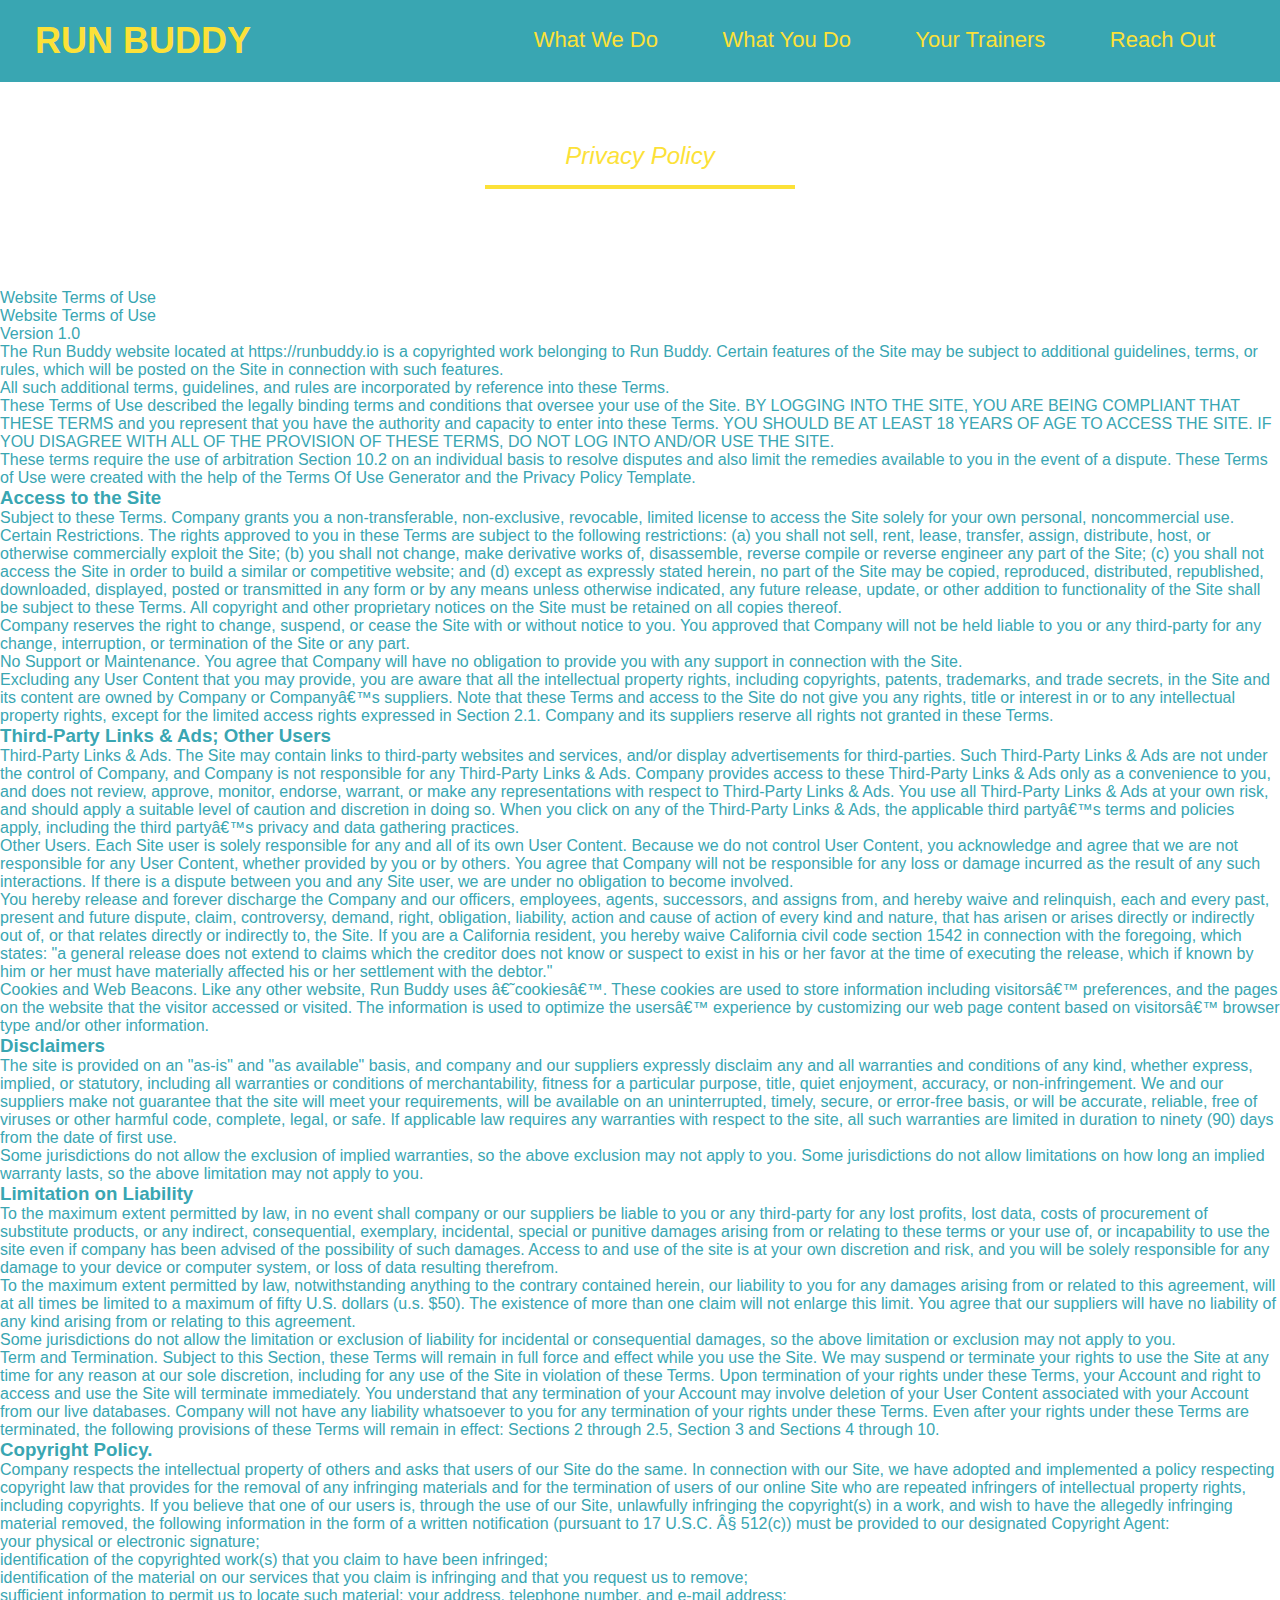
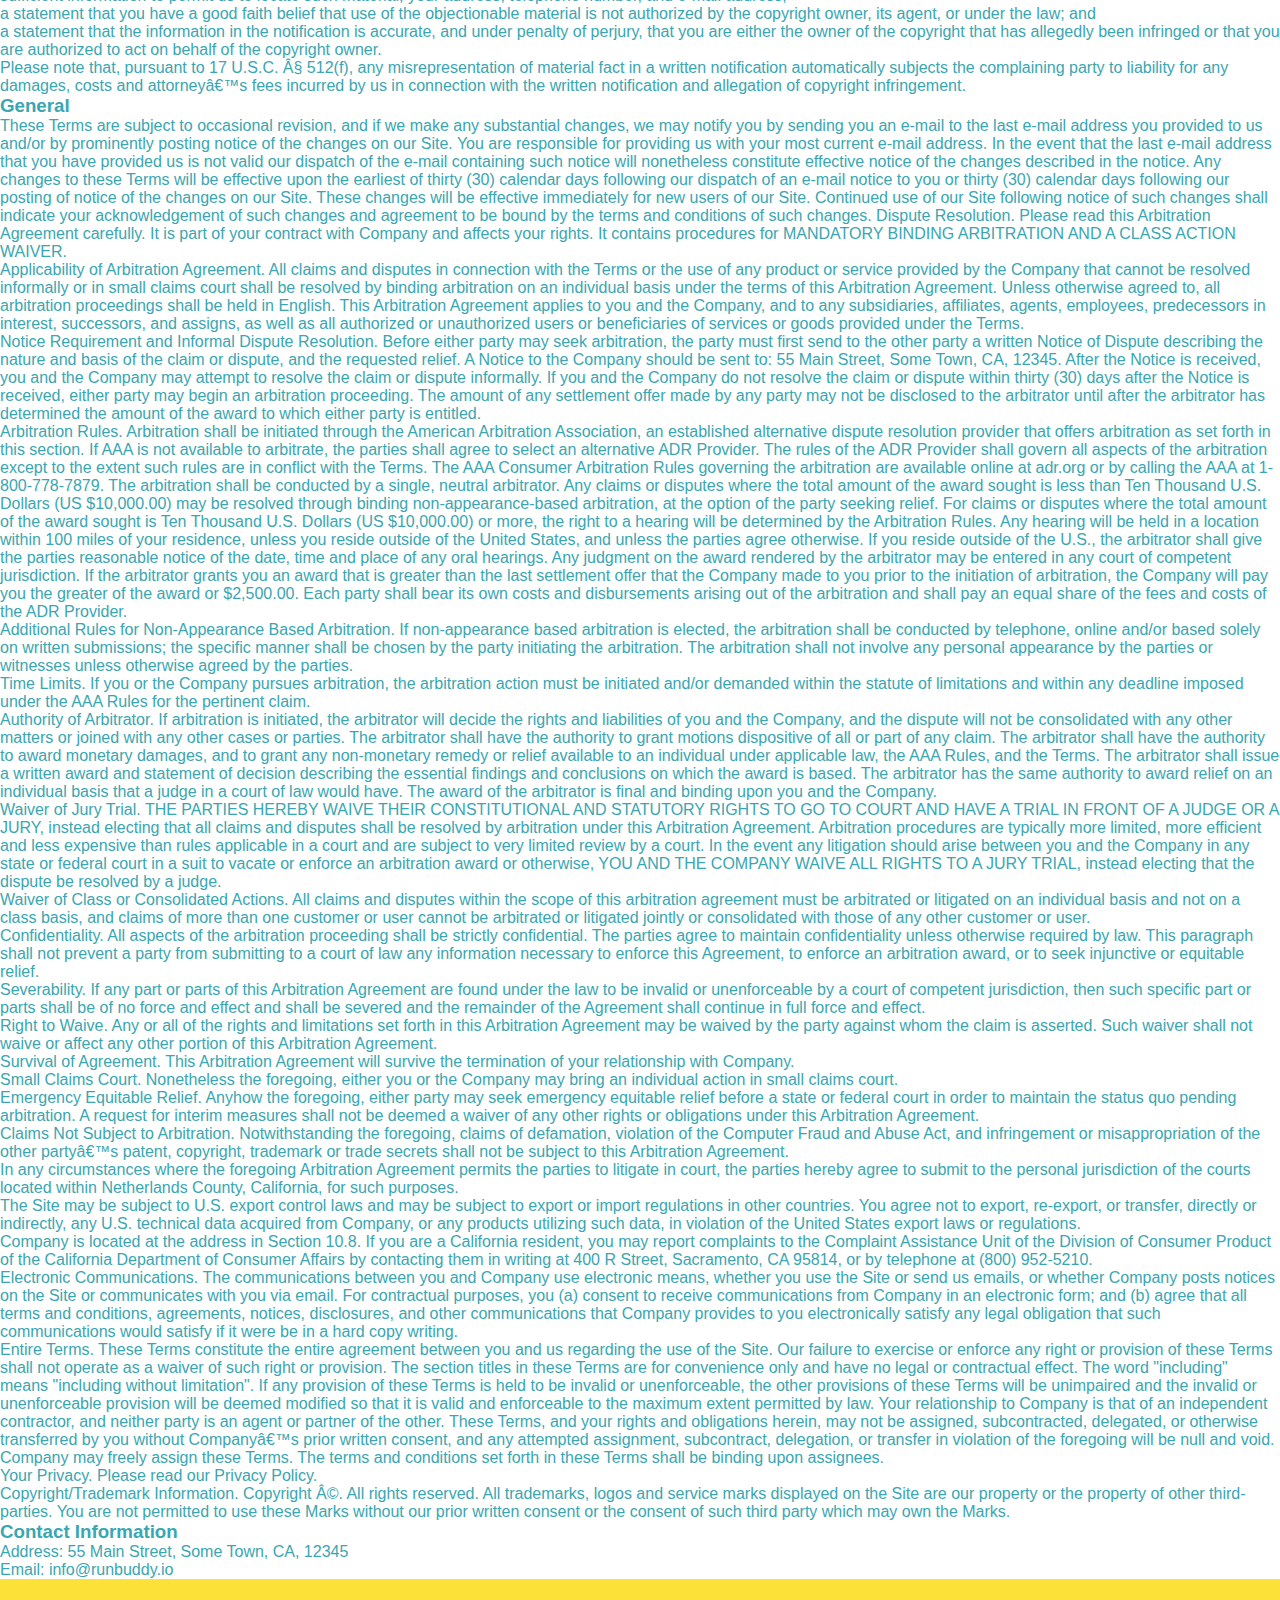
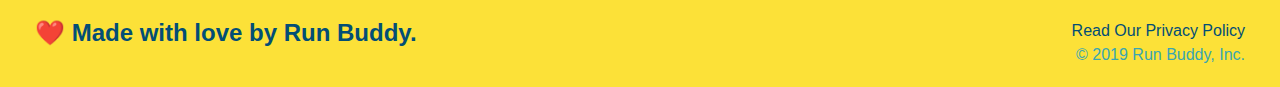
==== privacy-policy.html @ 06f5692e "privacy policy" ====
<!DOCTYPE html>
<html lang="en">
  <head>
    <meta charset="UTF-8" />
    <title>Privacy Policy - Run Buddy</title>
    <link rel="stylesheet" href="./assets/css/style.css" />
    <link rel="stylesheet" href="assets\css\secondary-style.css">
  </head>
  <body>
    <body>
        <!-- navigation -->
        <header>
          <h1>
            <a href="/"> RUN BUDDY </a>
          </h1>
          <nav>
            <!-- Unordered list element -->
            <ul>
              <!-- List item element-->
              <li>
                <!-- Anchor element -->
                <a href="./index.html#what-we-do">What We Do</a>
              </li>
              <li>
                <a href="./index.html#what-you-do">What You Do</a>
              </li>
              <li>
                <a href="./index.html#your-trainers">Your Trainers</a>
              </li>
              <li>
                <a href="./index.html#reach-out">Reach Out</a>
              </li>
            </ul>
          </nav>
        </header>

        <section class="hero">
            <h2 class="page-title">
            Privacy Policy 
        </h2>
        </section>

        <article class="seconday-content">
            Website Terms of Use

            <p>
                Website Terms of Use
              </p>
        
              <p>
                Version 1.0
              </p>
        
              <p>
                The Run Buddy website located at https://runbuddy.io is a copyrighted work belonging to Run Buddy. Certain
                features of the Site may be subject to additional guidelines, terms, or rules, which will be posted on the Site
                in connection with such features.
              </p>
        
              <p>
                All such additional terms, guidelines, and rules are incorporated by reference into these Terms.
              </p>
        
              <p>
                These Terms of Use described the legally binding terms and conditions that oversee your use of the Site. BY
                LOGGING INTO THE SITE, YOU ARE BEING COMPLIANT THAT THESE TERMS and you represent that you have the authority
                and capacity to enter into these Terms. YOU SHOULD BE AT LEAST 18 YEARS OF AGE TO ACCESS THE SITE. IF YOU
                DISAGREE WITH ALL OF THE PROVISION OF THESE TERMS, DO NOT LOG INTO AND/OR USE THE SITE.
              </p>
        
              <p>
                These terms require the use of arbitration Section 10.2 on an individual basis to resolve disputes and also
                limit the remedies available to you in the event of a dispute. These Terms of Use were created with the help of
                the Terms Of Use Generator and the Privacy Policy Template.
              </p>
        
              <h3>
                Access to the Site
              </h3>
        
              <p>
                Subject to these Terms. Company grants you a non-transferable, non-exclusive, revocable, limited license to
                access the Site solely for your own personal, noncommercial use.
              </p>
        
              <p>
                Certain Restrictions. The rights approved to you in these Terms are subject to the following restrictions: (a)
                you shall not sell, rent, lease, transfer, assign, distribute, host, or otherwise commercially exploit the Site;
                (b) you shall not change, make derivative works of, disassemble, reverse compile or reverse engineer any part of
                the Site; (c) you shall not access the Site in order to build a similar or competitive website; and (d) except
                as expressly stated herein, no part of the Site may be copied, reproduced, distributed, republished, downloaded,
                displayed, posted or transmitted in any form or by any means unless otherwise indicated, any future release,
                update, or other addition to functionality of the Site shall be subject to these Terms. All copyright and other
                proprietary notices on the Site must be retained on all copies thereof.
              </p>
        
              <p>
                Company reserves the right to change, suspend, or cease the Site with or without notice to you. You approved
                that Company will not be held liable to you or any third-party for any change, interruption, or termination of
                the Site or any part.
              </p>
        
              <p>
                No Support or Maintenance. You agree that Company will have no obligation to provide you with any support in
                connection with the Site.
              </p>
        
              <p>
                Excluding any User Content that you may provide, you are aware that all the intellectual property rights,
                including copyrights, patents, trademarks, and trade secrets, in the Site and its content are owned by Company
                or Companyâ€™s suppliers. Note that these Terms and access to the Site do not give you any rights, title or
                interest in or to any intellectual property rights, except for the limited access rights expressed in Section
                2.1. Company and its suppliers reserve all rights not granted in these Terms.
              </p>
        
              <h3>
                Third-Party Links & Ads; Other Users
              </h3>
        
              <p>
                Third-Party Links & Ads. The Site may contain links to third-party websites and services, and/or display
                advertisements for third-parties. Such Third-Party Links & Ads are not under the control of Company, and Company
                is not responsible for any Third-Party Links & Ads. Company provides access to these Third-Party Links & Ads
                only as a convenience to you, and does not review, approve, monitor, endorse, warrant, or make any
                representations with respect to Third-Party Links & Ads. You use all Third-Party Links & Ads at your own risk,
                and should apply a suitable level of caution and discretion in doing so. When you click on any of the
                Third-Party Links & Ads, the applicable third partyâ€™s terms and policies apply, including the third partyâ€™s
                privacy and data gathering practices.
              </p>
        
              <p>
                Other Users. Each Site user is solely responsible for any and all of its own User Content. Because we do not
                control User Content, you acknowledge and agree that we are not responsible for any User Content, whether
                provided by you or by others. You agree that Company will not be responsible for any loss or damage incurred as
                the result of any such interactions. If there is a dispute between you and any Site user, we are under no
                obligation to become involved.
              </p>
        
              <p>
                You hereby release and forever discharge the Company and our officers, employees, agents, successors, and
                assigns from, and hereby waive and relinquish, each and every past, present and future dispute, claim,
                controversy, demand, right, obligation, liability, action and cause of action of every kind and nature, that has
                arisen or arises directly or indirectly out of, or that relates directly or indirectly to, the Site. If you are
                a California resident, you hereby waive California civil code section 1542 in connection with the foregoing,
                which states: "a general release does not extend to claims which the creditor does not know or suspect to exist
                in his or her favor at the time of executing the release, which if known by him or her must have materially
                affected his or her settlement with the debtor."
              </p>
        
              <p>
                Cookies and Web Beacons. Like any other website, Run Buddy uses â€˜cookiesâ€™. These cookies are used to store
                information including visitorsâ€™ preferences, and the pages on the website that the visitor accessed or visited.
                The information is used to optimize the usersâ€™ experience by customizing our web page content based on visitorsâ€™
                browser type and/or other information.
              </p>
        
              <h3>
                Disclaimers
              </h3>
        
              <p>
                The site is provided on an "as-is" and "as available" basis, and company and our suppliers expressly disclaim
                any and all warranties and conditions of any kind, whether express, implied, or statutory, including all
                warranties or conditions of merchantability, fitness for a particular purpose, title, quiet enjoyment, accuracy,
                or non-infringement. We and our suppliers make not guarantee that the site will meet your requirements, will be
                available on an uninterrupted, timely, secure, or error-free basis, or will be accurate, reliable, free of
                viruses or other harmful code, complete, legal, or safe. If applicable law requires any warranties with respect
                to the site, all such warranties are limited in duration to ninety (90) days from the date of first use.
              </p>
        
              <p>
                Some jurisdictions do not allow the exclusion of implied warranties, so the above exclusion may not apply to
                you. Some jurisdictions do not allow limitations on how long an implied warranty lasts, so the above limitation
                may not apply to you.
              </p>
        
              <h3>
                Limitation on Liability
              </h3>
        
              <p>
                To the maximum extent permitted by law, in no event shall company or our suppliers be liable to you or any
                third-party for any lost profits, lost data, costs of procurement of substitute products, or any indirect,
                consequential, exemplary, incidental, special or punitive damages arising from or relating to these terms or
                your use of, or incapability to use the site even if company has been advised of the possibility of such
                damages. Access to and use of the site is at your own discretion and risk, and you will be solely responsible
                for any damage to your device or computer system, or loss of data resulting therefrom.
              </p>
        
              <p>
                To the maximum extent permitted by law, notwithstanding anything to the contrary contained herein, our liability
                to you for any damages arising from or related to this agreement, will at all times be limited to a maximum of
                fifty U.S. dollars (u.s. $50). The existence of more than one claim will not enlarge this limit. You agree that
                our suppliers will have no liability of any kind arising from or relating to this agreement.
              </p>
        
              <p>
                Some jurisdictions do not allow the limitation or exclusion of liability for incidental or consequential
                damages, so the above limitation or exclusion may not apply to you.
              </p>
        
              <p>
                Term and Termination. Subject to this Section, these Terms will remain in full force and effect while you use
                the Site. We may suspend or terminate your rights to use the Site at any time for any reason at our sole
                discretion, including for any use of the Site in violation of these Terms. Upon termination of your rights under
                these Terms, your Account and right to access and use the Site will terminate immediately. You understand that
                any termination of your Account may involve deletion of your User Content associated with your Account from our
                live databases. Company will not have any liability whatsoever to you for any termination of your rights under
                these Terms. Even after your rights under these Terms are terminated, the following provisions of these Terms
                will remain in effect: Sections 2 through 2.5, Section 3 and Sections 4 through 10.
              </p>
        
              <h3>
                Copyright Policy.
              </h3>
        
              <p>
                Company respects the intellectual property of others and asks that users of our Site do the same. In connection
                with our Site, we have adopted and implemented a policy respecting copyright law that provides for the removal
                of any infringing materials and for the termination of users of our online Site who are repeated infringers of
                intellectual property rights, including copyrights. If you believe that one of our users is, through the use of
                our Site, unlawfully infringing the copyright(s) in a work, and wish to have the allegedly infringing material
                removed, the following information in the form of a written notification (pursuant to 17 U.S.C. Â§ 512(c)) must
                be provided to our designated Copyright Agent:
              </p>
        
              <ul>
                <li>
                  your physical or electronic signature;
                </li>
                <li>
                  identification of the copyrighted work(s) that you claim to have been infringed;
                </li>
                <li>
                  identification of the material on our services that you claim is infringing and that you request us to remove;
                </li>
                <li>
                  sufficient information to permit us to locate such material; your address, telephone number, and e-mail
                  address;
                </li>
                <li>
                  a statement that you have a good faith belief that use of the objectionable material is not authorized by the
                  copyright owner, its agent, or under the law; and
                </li>
                <li>
                  a statement that the information in the notification is accurate, and under penalty of perjury, that you are
                  either the owner of the copyright that has allegedly been infringed or that you are authorized to act on
                  behalf of the copyright owner.
                </li>
              </ul>
        
              <p>
                Please note that, pursuant to 17 U.S.C. Â§ 512(f), any misrepresentation of material fact in a written
                notification automatically subjects the complaining party to liability for any damages, costs and attorneyâ€™s
                fees incurred by us in connection with the written notification and allegation of copyright infringement.
              </p>
        
              <h3>
                General
              </h3>
        
              <p>
                These Terms are subject to occasional revision, and if we make any substantial changes, we may notify you by
                sending you an e-mail to the last e-mail address you provided to us and/or by prominently posting notice of the
                changes on our Site. You are responsible for providing us with your most current e-mail address. In the event
                that the last e-mail address that you have provided us is not valid our dispatch of the e-mail containing such
                notice will nonetheless constitute effective notice of the changes described in the notice. Any changes to these
                Terms will be effective upon the earliest of thirty (30) calendar days following our dispatch of an e-mail
                notice to you or thirty (30) calendar days following our posting of notice of the changes on our Site. These
                changes will be effective immediately for new users of our Site. Continued use of our Site following notice of
                such changes shall indicate your acknowledgement of such changes and agreement to be bound by the terms and
                conditions of such changes. Dispute Resolution. Please read this Arbitration Agreement carefully. It is part of
                your contract with Company and affects your rights. It contains procedures for MANDATORY BINDING ARBITRATION AND
                A CLASS ACTION WAIVER.
              </p>
        
              <p>
                Applicability of Arbitration Agreement. All claims and disputes in connection with the Terms or the use of any
                product or service provided by the Company that cannot be resolved informally or in small claims court shall be
                resolved by binding arbitration on an individual basis under the terms of this Arbitration Agreement. Unless
                otherwise agreed to, all arbitration proceedings shall be held in English. This Arbitration Agreement applies to
                you and the Company, and to any subsidiaries, affiliates, agents, employees, predecessors in interest,
                successors, and assigns, as well as all authorized or unauthorized users or beneficiaries of services or goods
                provided under the Terms.
              </p>
        
              <p>
                Notice Requirement and Informal Dispute Resolution. Before either party may seek arbitration, the party must
                first send to the other party a written Notice of Dispute describing the nature and basis of the claim or
                dispute, and the requested relief. A Notice to the Company should be sent to: 55 Main Street, Some Town, CA,
                12345. After the Notice is received, you and the Company may attempt to resolve the claim or dispute informally.
                If you and the Company do not resolve the claim or dispute within thirty (30) days after the Notice is received,
                either party may begin an arbitration proceeding. The amount of any settlement offer made by any party may not
                be disclosed to the arbitrator until after the arbitrator has determined the amount of the award to which either
                party is entitled.
              </p>
        
              <p>
                Arbitration Rules. Arbitration shall be initiated through the American Arbitration Association, an established
                alternative dispute resolution provider that offers arbitration as set forth in this section. If AAA is not
                available to arbitrate, the parties shall agree to select an alternative ADR Provider. The rules of the ADR
                Provider shall govern all aspects of the arbitration except to the extent such rules are in conflict with the
                Terms. The AAA Consumer Arbitration Rules governing the arbitration are available online at adr.org or by
                calling the AAA at 1-800-778-7879. The arbitration shall be conducted by a single, neutral arbitrator. Any
                claims or disputes where the total amount of the award sought is less than Ten Thousand U.S. Dollars (US
                $10,000.00) may be resolved through binding non-appearance-based arbitration, at the option of the party seeking
                relief. For claims or disputes where the total amount of the award sought is Ten Thousand U.S. Dollars (US
                $10,000.00) or more, the right to a hearing will be determined by the Arbitration Rules. Any hearing will be
                held in a location within 100 miles of your residence, unless you reside outside of the United States, and
                unless the parties agree otherwise. If you reside outside of the U.S., the arbitrator shall give the parties
                reasonable notice of the date, time and place of any oral hearings. Any judgment on the award rendered by the
                arbitrator may be entered in any court of competent jurisdiction. If the arbitrator grants you an award that is
                greater than the last settlement offer that the Company made to you prior to the initiation of arbitration, the
                Company will pay you the greater of the award or $2,500.00. Each party shall bear its own costs and
                disbursements arising out of the arbitration and shall pay an equal share of the fees and costs of the ADR
                Provider.
              </p>
        
              <p>
                Additional Rules for Non-Appearance Based Arbitration. If non-appearance based arbitration is elected, the
                arbitration shall be conducted by telephone, online and/or based solely on written submissions; the specific
                manner shall be chosen by the party initiating the arbitration. The arbitration shall not involve any personal
                appearance by the parties or witnesses unless otherwise agreed by the parties.
              </p>
        
              <p>
                Time Limits. If you or the Company pursues arbitration, the arbitration action must be initiated and/or demanded
                within the statute of limitations and within any deadline imposed under the AAA Rules for the pertinent claim.
              </p>
        
              <p>
                Authority of Arbitrator. If arbitration is initiated, the arbitrator will decide the rights and liabilities of
                you and the Company, and the dispute will not be consolidated with any other matters or joined with any other
                cases or parties. The arbitrator shall have the authority to grant motions dispositive of all or part of any
                claim. The arbitrator shall have the authority to award monetary damages, and to grant any non-monetary remedy
                or relief available to an individual under applicable law, the AAA Rules, and the Terms. The arbitrator shall
                issue a written award and statement of decision describing the essential findings and conclusions on which the
                award is based. The arbitrator has the same authority to award relief on an individual basis that a judge in a
                court of law would have. The award of the arbitrator is final and binding upon you and the Company.
              </p>
        
              <p>
                Waiver of Jury Trial. THE PARTIES HEREBY WAIVE THEIR CONSTITUTIONAL AND STATUTORY RIGHTS TO GO TO COURT AND HAVE
                A TRIAL IN FRONT OF A JUDGE OR A JURY, instead electing that all claims and disputes shall be resolved by
                arbitration under this Arbitration Agreement. Arbitration procedures are typically more limited, more efficient
                and less expensive than rules applicable in a court and are subject to very limited review by a court. In the
                event any litigation should arise between you and the Company in any state or federal court in a suit to vacate
                or enforce an arbitration award or otherwise, YOU AND THE COMPANY WAIVE ALL RIGHTS TO A JURY TRIAL, instead
                electing that the dispute be resolved by a judge.
              </p>
        
              <p>
                Waiver of Class or Consolidated Actions. All claims and disputes within the scope of this arbitration agreement
                must be arbitrated or litigated on an individual basis and not on a class basis, and claims of more than one
                customer or user cannot be arbitrated or litigated jointly or consolidated with those of any other customer or
                user.
              </p>
        
              <p>
                Confidentiality. All aspects of the arbitration proceeding shall be strictly confidential. The parties agree to
                maintain confidentiality unless otherwise required by law. This paragraph shall not prevent a party from
                submitting to a court of law any information necessary to enforce this Agreement, to enforce an arbitration
                award, or to seek injunctive or equitable relief.
              </p>
        
              <p>
                Severability. If any part or parts of this Arbitration Agreement are found under the law to be invalid or
                unenforceable by a court of competent jurisdiction, then such specific part or parts shall be of no force and
                effect and shall be severed and the remainder of the Agreement shall continue in full force and effect.
              </p>
        
              <p>
                Right to Waive. Any or all of the rights and limitations set forth in this Arbitration Agreement may be waived
                by the party against whom the claim is asserted. Such waiver shall not waive or affect any other portion of this
                Arbitration Agreement.
              </p>
        
              <p>
                Survival of Agreement. This Arbitration Agreement will survive the termination of your relationship with
                Company.
              </p>
        
              <p>
                Small Claims Court. Nonetheless the foregoing, either you or the Company may bring an individual action in small
                claims court.
              </p>
        
              <p>
                Emergency Equitable Relief. Anyhow the foregoing, either party may seek emergency equitable relief before a
                state or federal court in order to maintain the status quo pending arbitration. A request for interim measures
                shall not be deemed a waiver of any other rights or obligations under this Arbitration Agreement.
              </p>
        
              <p>
                Claims Not Subject to Arbitration. Notwithstanding the foregoing, claims of defamation, violation of the
                Computer Fraud and Abuse Act, and infringement or misappropriation of the other partyâ€™s patent, copyright,
                trademark or trade secrets shall not be subject to this Arbitration Agreement.
              </p>
        
              <p>
                In any circumstances where the foregoing Arbitration Agreement permits the parties to litigate in court, the
                parties hereby agree to submit to the personal jurisdiction of the courts located within Netherlands County,
                California, for such purposes.
              </p>
        
              <p>
                The Site may be subject to U.S. export control laws and may be subject to export or import regulations in other
                countries. You agree not to export, re-export, or transfer, directly or indirectly, any U.S. technical data
                acquired from Company, or any products utilizing such data, in violation of the United States export laws or
                regulations.
              </p>
        
              <p>
                Company is located at the address in Section 10.8. If you are a California resident, you may report complaints
                to the Complaint Assistance Unit of the Division of Consumer Product of the California Department of Consumer
                Affairs by contacting them in writing at 400 R Street, Sacramento, CA 95814, or by telephone at (800) 952-5210.
              </p>
        
              <p>
                Electronic Communications. The communications between you and Company use electronic means, whether you use the
                Site or send us emails, or whether Company posts notices on the Site or communicates with you via email. For
                contractual purposes, you (a) consent to receive communications from Company in an electronic form; and (b)
                agree that all terms and conditions, agreements, notices, disclosures, and other communications that Company
                provides to you electronically satisfy any legal obligation that such communications would satisfy if it were be
                in a hard copy writing.
              </p>
        
              <p>
                Entire Terms. These Terms constitute the entire agreement between you and us regarding the use of the Site. Our
                failure to exercise or enforce any right or provision of these Terms shall not operate as a waiver of such right
                or provision. The section titles in these Terms are for convenience only and have no legal or contractual
                effect. The word "including" means "including without limitation". If any provision of these Terms is held to be
                invalid or unenforceable, the other provisions of these Terms will be unimpaired and the invalid or
                unenforceable provision will be deemed modified so that it is valid and enforceable to the maximum extent
                permitted by law. Your relationship to Company is that of an independent contractor, and neither party is an
                agent or partner of the other. These Terms, and your rights and obligations herein, may not be assigned,
                subcontracted, delegated, or otherwise transferred by you without Companyâ€™s prior written consent, and any
                attempted assignment, subcontract, delegation, or transfer in violation of the foregoing will be null and void.
                Company may freely assign these Terms. The terms and conditions set forth in these Terms shall be binding upon
                assignees.
              </p>
        
              <p>
                Your Privacy. Please read our Privacy Policy.
              </p>
        
              <p>
                Copyright/Trademark Information. Copyright Â©. All rights reserved. All trademarks, logos and service marks
                displayed on the Site are our property or the property of other third-parties. You are not permitted to use
                these Marks without our prior written consent or the consent of such third party which may own the Marks.
              </p>
        
              <h3>
                Contact Information
              </h3>
        
              <p>
                Address: 55 Main Street, Some Town, CA, 12345
              </p>
        
              <p>
                Email: info@runbuddy.io
              </p>
        </article>

        <footer>
            <h2>❤️ Made with love by Run Buddy.</h2>
            <div>
              <a>Read Our Privacy Policy</a><br />
              &copy; 2019 Run Buddy, Inc.
            </div>
          </footer>
  </body>
</html>
---- assets/css/style.css ----
body {
  font-family: Arial, Helvetica, sans-serif;
  color: #39a6b2;
}

/* header style */
header {
  padding: 20px 35px;
  background-color: #39a6b2;
}
/*Browser default override*/
* {
  margin: 0;
  padding: 0;
  box-sizing: border-box;
}

/* Header Elements Style*/
header h1 {
  font-weight: bold;
  font-size: 36px;
  color: #fce138;
  margin: 0;
  display: inline;
}

header a {
  color: #fce138;
  text-decoration: none;
}

header nav {
  float: right;
  margin: 7px 0;
}

header nav ul li {
  display: inline;
}

header nav ul li a {
  margin: 0 30px;
  font-weight: lighter;
  font-size: 22px;
}
/*Footer Styling*/
footer {
  background: #fce138;
  width: 100%;
  padding: 40px 35px;
}
/*footer element styling*/
footer h2 {
  display: inline;
  color: #024e76;
}

footer div {
  float: right;
  line-height: 1.5;
  text-align: right;
}

footer a {
  color: #024e76;
}

/* Hero syle*/

section {
  padding: 60px;
}

.hero {
  background-image: url(https://static.fullstack-bootcamp.com/module-1/hero-bg.jpg);
  height: 600px;
  background-size: cover;
  background-position: center;
  position: relative;
}

.hero-form {
  background-color: #fce138;
  padding: 20px;
  width: 500px;
  color: #024e76;
  border: solid 3px #024e76;
  position: absolute;
  bottom: 120px;
  right: 140px;
}

.hero-form label {
  margin: 0px 5px;
}

.hero-form h3 {
  font-size: 24px;
  margin: 0;
}

.hero-form p {
  margin: 5px 0 15px 0;
}

.form-input {
  border: 1px solid #024e76;
  display: block;
  padding: 7px 15px;
  font-size: 16px;
  color: #024e76;
  width: 100%;
  margin-bottom: 15px;
}

button {
  background-color: #024e76;
  color: #fce138;
  border: none;
  padding: 10px 20px;
  font-size: 16px;
}

/*heading styles*/

.section-title {
  font-size: 55px;
  color: #024e76;
  margin-bottom: 35px;
  padding: 0 100px 20px 100px;
  border-bottom: 3px solid;
  border-color: #fce138;
  display: inline-block;
}

.primary-border {
  border-color: #fce138;
}

.secondary-border {
  border-color: #39a6b2;
}

/*what we do section styling*/

.intro {
  text-align: center;
}

.intro p {
  line-height: 1.7;
  color: #39a6b2;
  width: 80%;
  font-size: 20px;
  margin: 0 auto;
}
/*what you do section styling*/

.steps {
  text-align: center;
  background: #fce138;
}

.steps div {
  margin-bottom: 80px;
}

.steps img {
  width: 15%;
  margin: 10px 0;
}

.steps h3 {
  color: #024e76;
  font-size: 46px;
  margin-top: 10px;
}

.steps p {
  color: #39a6b2;
  font-size: 23px;
}

.steps span {
  font-size: 38px;
}

.trainers {
  text-align: center;
}

.trainer {
  width: 900px;
  margin: 0 auto 30px auto;
  background: #024e76;
  color: #fce138;
  overflow: auto;
}

.trainer img {
  width: 35%;
  float: left;
}

.trainer-bio {
  padding: 35px;
  float: left;
  width: 65%;
}

.text-left {
  text-align: left;
}

.text-right {
  text-align: right;
}

.trainer-bio h3 {
  font-size: 32px;
  margin-bottom: 8px;
}

.trainer-bio h4 {
  font-weight: lighter;
  font-size: 26px;
  margin-bottom: 25px;
}

.trainer-bio p {
  font-size: 17px;
  line-height: 1.3;
}

.contact {
  text-align: center;
  background: #024e76;
}

.contact h2 {
  color: #fce138;
}

.contact-info iframe {
  width: 400px;
  height: 400px;
}

.contact-info div {
  display: inline-block;
  vertical-align: top;
  text-align: left;
  margin: 30px 0 0 60px;
  color: white;
}

.contact-info h3 {
  color: #fce138;
  font-size: 32px;
}

.contact-info p,
.contact-info address {
  margin: 20px 0;
  line-height: 1.5;
  font-size: 20px;
  font-style: normal;
}

.contact-info a {
  color: #fce138;
}
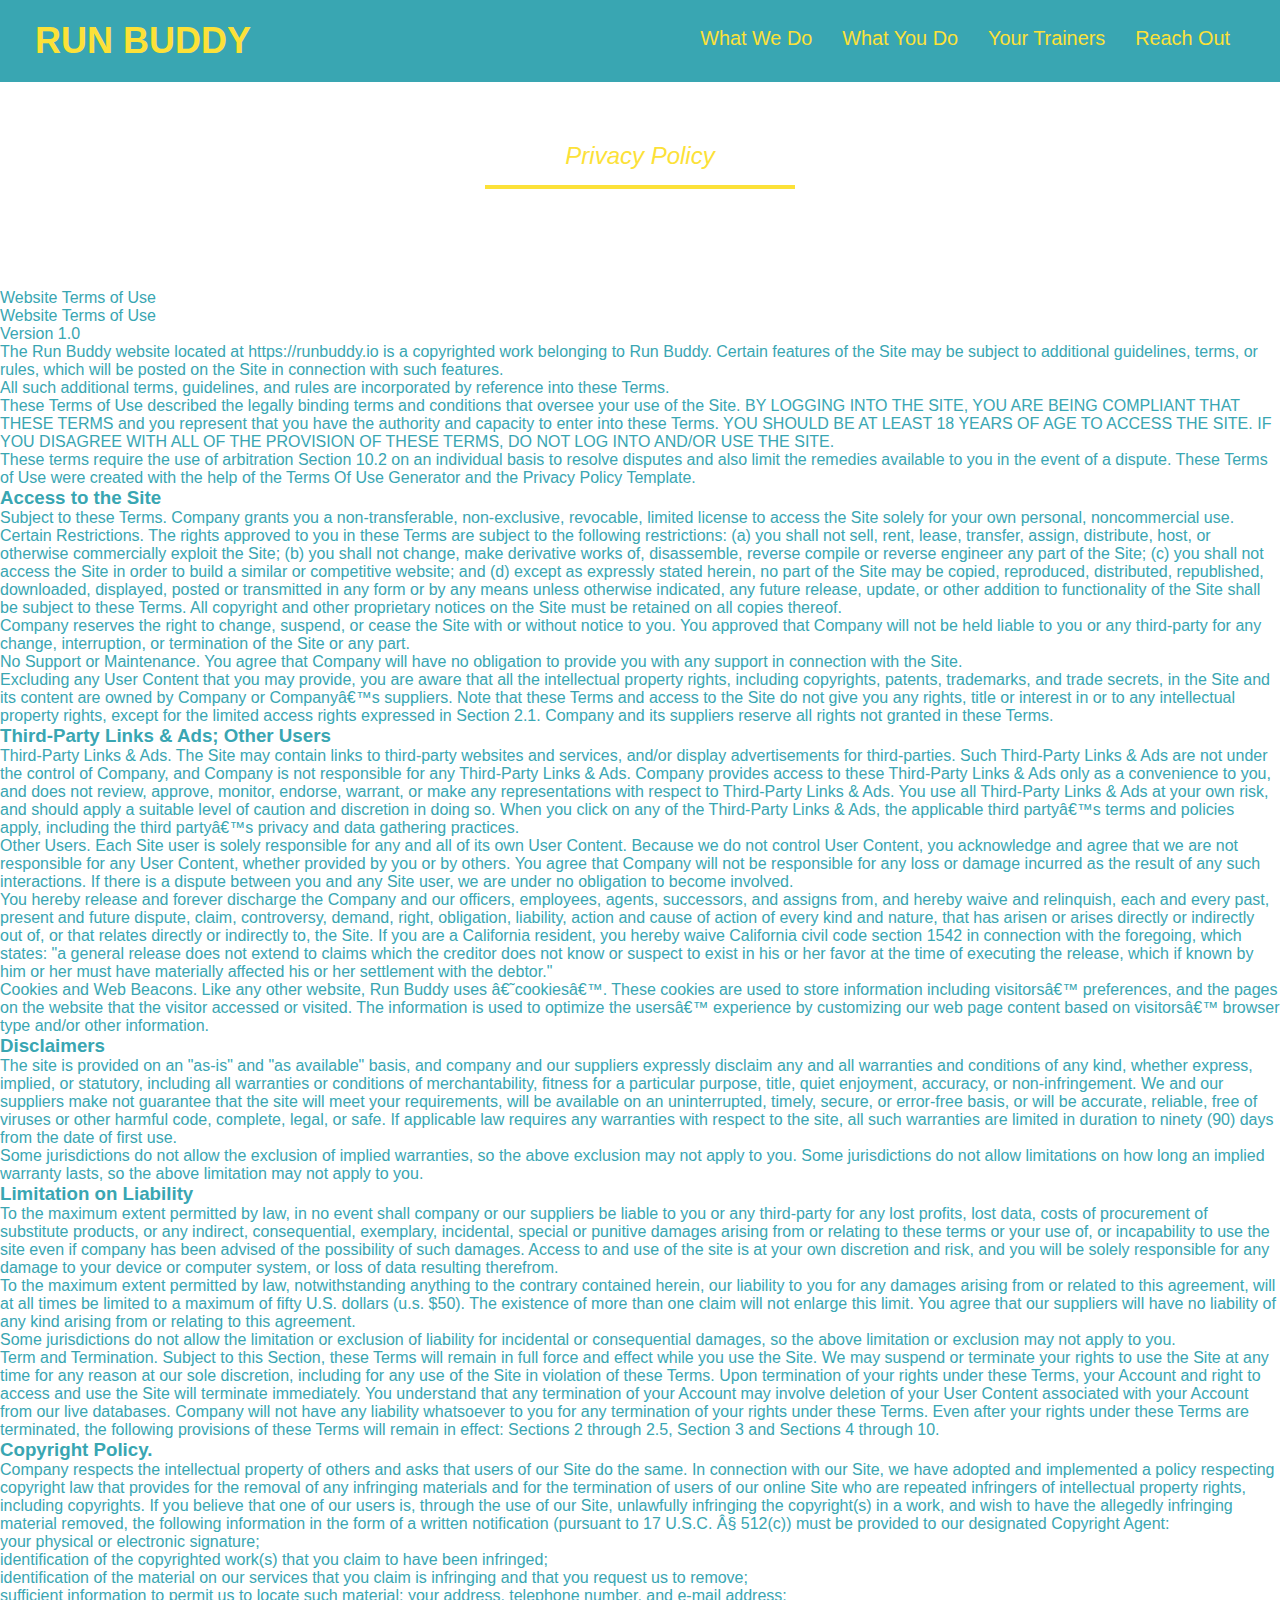
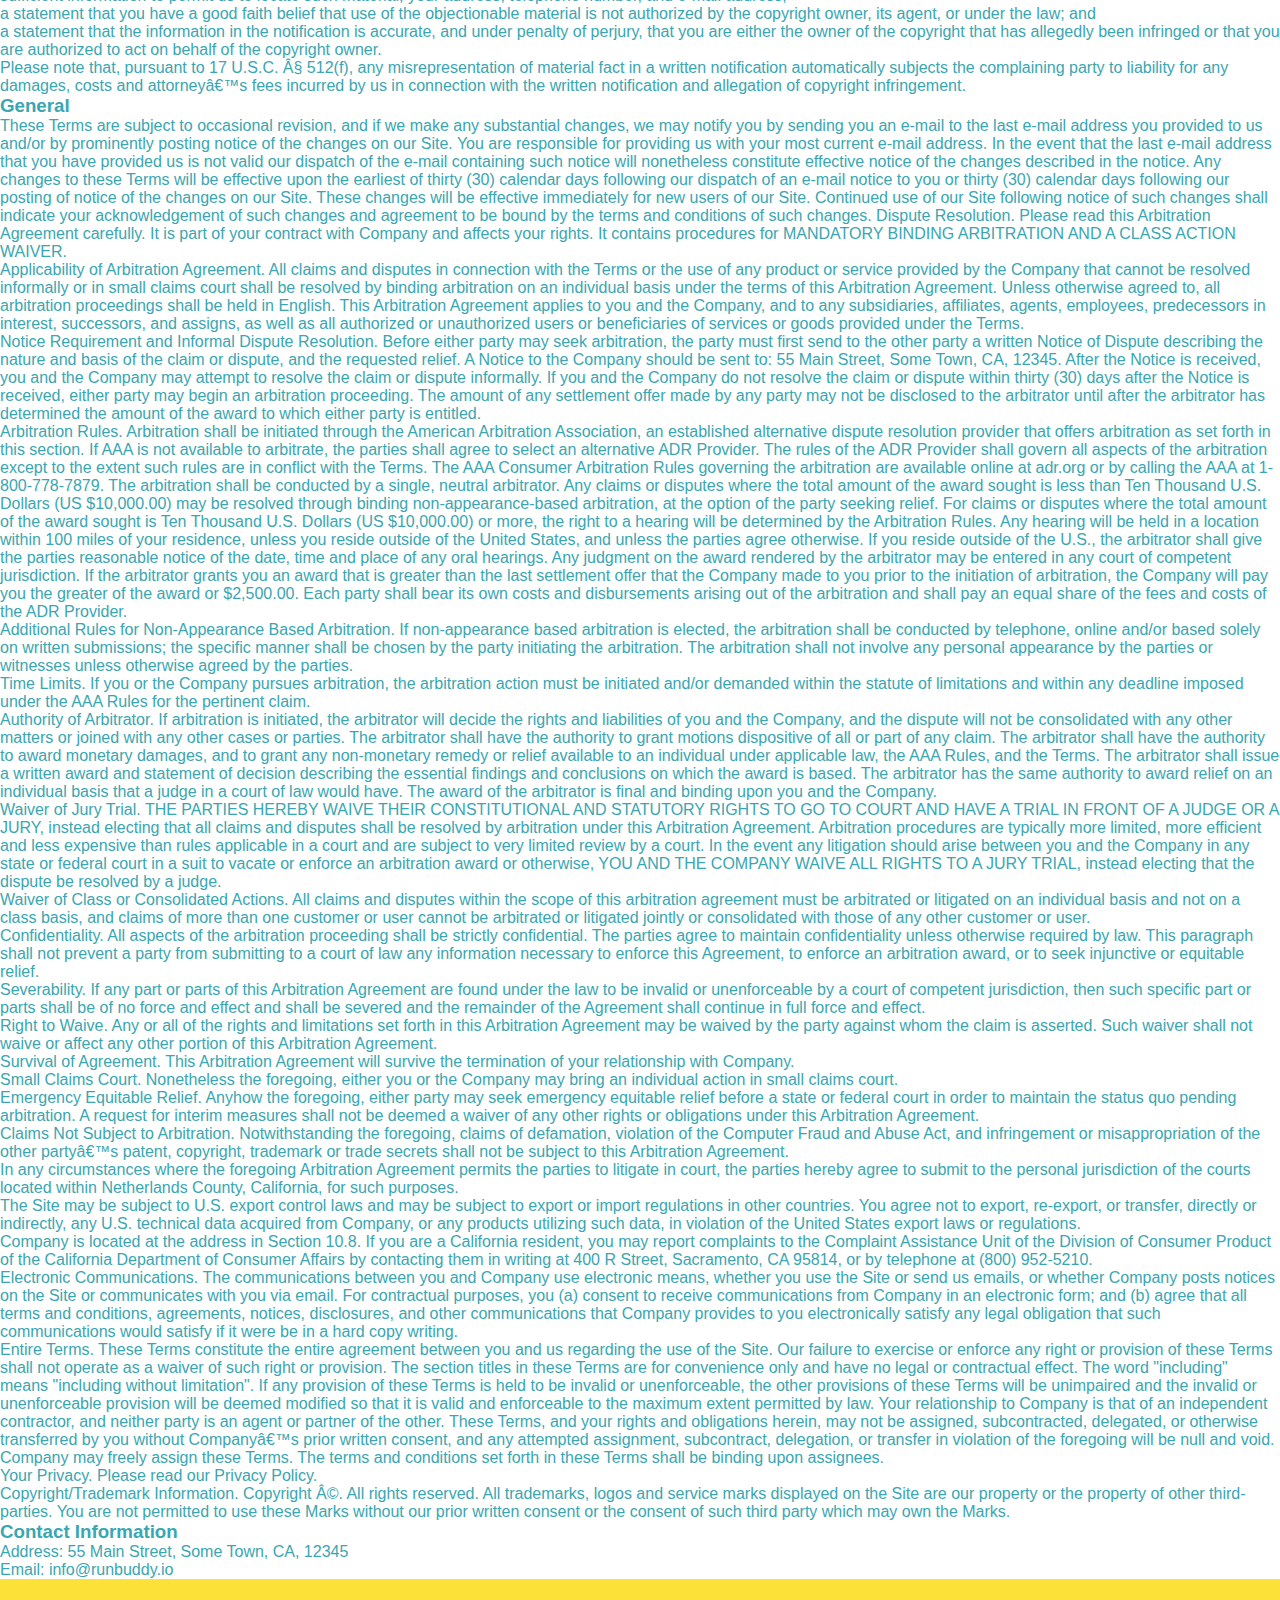
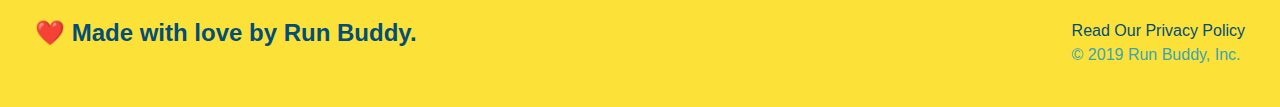
==== commit bf36e637: "add media queries to make site mobile friendly" ====
--- a/privacy-policy.html
+++ b/privacy-policy.html
@@ -2,6 +2,7 @@
 <html lang="en">
   <head>
     <meta charset="UTF-8" />
+    <meta name="viewport" content="width=device-width, initial-scale=1.0" />
     <title>Privacy Policy - Run Buddy</title>
     <link rel="stylesheet" href="./assets/css/style.css" />
     <link rel="stylesheet" href="assets\css\secondary-style.css">
--- a/assets/css/style.css
+++ b/assets/css/style.css
@@ -1,13 +1,3 @@
-body {
-  font-family: Arial, Helvetica, sans-serif;
-  color: #39a6b2;
-}
-
-/* header style */
-header {
-  padding: 20px 35px;
-  background-color: #39a6b2;
-}
 /*Browser default override*/
 * {
   margin: 0;
@@ -15,13 +5,26 @@
   box-sizing: border-box;
 }
 
+body {
+  font-family: Arial, Helvetica, sans-serif;
+  color: #39a6b2;
+}
+
+/* header style */
+header {
+  padding: 20px 35px;
+  background-color: #39a6b2;
+  display: flex;
+  justify-content: space-between;
+  flex-wrap: wrap;
+}
+
 /* Header Elements Style*/
 header h1 {
   font-weight: bold;
   font-size: 36px;
   color: #fce138;
   margin: 0;
-  display: inline;
 }
 
 header a {
@@ -30,39 +33,21 @@
 }
 
 header nav {
-  float: right;
   margin: 7px 0;
 }
 
-header nav ul li {
-  display: inline;
+header nav ul {
+  display: flex;
+  flex-wrap: wrap;
+  justify-content: center;
+  align-items: center;
+  list-style: none;
 }
 
 header nav ul li a {
-  margin: 0 30px;
+  padding: 10px 15px;
   font-weight: lighter;
-  font-size: 22px;
-}
-/*Footer Styling*/
-footer {
-  background: #fce138;
-  width: 100%;
-  padding: 40px 35px;
-}
-/*footer element styling*/
-footer h2 {
-  display: inline;
-  color: #024e76;
-}
-
-footer div {
-  float: right;
-  line-height: 1.5;
-  text-align: right;
-}
-
-footer a {
-  color: #024e76;
+  font-size: 1.55vw;
 }
 
 /* Hero syle*/
@@ -72,22 +57,36 @@
 }
 
 .hero {
-  background-image: url(https://static.fullstack-bootcamp.com/module-1/hero-bg.jpg);
-  height: 600px;
+  background-image: url(https://static.fullstack-bootcamp.com/module-2/flipped-hero-image.jpg);
   background-size: cover;
   background-position: center;
-  position: relative;
-}
-
+  display: flex;
+  justify-content: center;
+  flex-wrap: wrap;
+  align-items: flex-start;
+}
+
+.hero-cta {
+  width: 35%;
+  text-align: right;
+  margin: 3.5%;
+  color: #fff;
+  font-size: 18px;
+  line-height: 1.2;
+}
+
+.hero-cta h2 {
+  font-style: italic;
+  font-size: 55px;
+  color: #fce138;
+}
 .hero-form {
   background-color: #fce138;
   padding: 20px;
-  width: 500px;
   color: #024e76;
   border: solid 3px #024e76;
-  position: absolute;
-  bottom: 120px;
-  right: 140px;
+  width: 40%;
+  margin: 3.5%;
 }
 
 .hero-form label {
@@ -124,13 +123,14 @@
 /*heading styles*/
 
 .section-title {
-  font-size: 55px;
-  color: #024e76;
-  margin-bottom: 35px;
-  padding: 0 100px 20px 100px;
+  font-size: 48px;
+  color: #024e76;
   border-bottom: 3px solid;
   border-color: #fce138;
-  display: inline-block;
+  padding-bottom: 20px;
+  text-align: center;
+  margin: 0 auto 35px auto;
+  width: 50%;
 }
 
 .primary-border {
@@ -141,11 +141,11 @@
   border-color: #39a6b2;
 }
 
+.flex-row {
+  display: flex;
+}
+
 /*what we do section styling*/
-
-.intro {
-  text-align: center;
-}
 
 .intro p {
   line-height: 1.7;
@@ -153,59 +153,78 @@
   width: 80%;
   font-size: 20px;
   margin: 0 auto;
+  text-align: center;
 }
 /*what you do section styling*/
 
 .steps {
-  text-align: center;
   background: #fce138;
 }
 
-.steps div {
-  margin-bottom: 80px;
-}
-
-.steps img {
-  width: 15%;
-  margin: 10px 0;
-}
-
-.steps h3 {
+.step {
+  margin: 50px auto;
+  padding-bottom: 50px;
+  width: 80%;
+  border-bottom: 1px solid #39a6b2;
+  display: flex;
+  flex-wrap: wrap;
+  align-items: center;
+  justify-content: space-between;
+}
+
+.step h3 {
   color: #024e76;
   font-size: 46px;
-  margin-top: 10px;
-}
-
-.steps p {
+  flex: 1 30%;
+}
+
+.step-info {
+  flex: 2 70%;
+  display: flex;
+  flex-wrap: wrap;
+  align-items: center;
+}
+
+.step-img {
+  flex: 1 12%;
+  margin-right: 20px;
+}
+
+.step-text {
+  flex: 12;
+}
+.step-text p {
   color: #39a6b2;
-  font-size: 23px;
-}
-
-.steps span {
-  font-size: 38px;
+  font-size: 18px;
+}
+
+.step-text h4 {
+  font-size: 26px;
+  line-height: 1.5;
+  color: #024e76;
 }
 
 .trainers {
-  text-align: center;
+  width: 100%;
+  margin: 0 auto;
+  display: flex;
+  justify-content: space-around;
 }
 
 .trainer {
-  width: 900px;
-  margin: 0 auto 30px auto;
+  flex: 1;
+  margin: 20px;
   background: #024e76;
   color: #fce138;
-  overflow: auto;
 }
 
 .trainer img {
-  width: 35%;
-  float: left;
+  width: 100%;
 }
 
 .trainer-bio {
-  padding: 35px;
-  float: left;
-  width: 65%;
+  padding: 25px;
+  line-height: 1.3;
 }
 
 .text-left {
@@ -217,40 +236,43 @@
 }
 
 .trainer-bio h3 {
-  font-size: 32px;
-  margin-bottom: 8px;
+  font-size: 28px;
 }
 
 .trainer-bio h4 {
   font-weight: lighter;
-  font-size: 26px;
-  margin-bottom: 25px;
+  font-size: 22px;
+  margin-bottom: 15px;
 }
 
 .trainer-bio p {
   font-size: 17px;
-  line-height: 1.3;
 }
 
 .contact {
-  text-align: center;
   background: #024e76;
 }
 
+.contact-info {
+  display: flex;
+  justify-content: space-between;
+  flex-wrap: wrap;
+}
+
+.contact-info > * {
+  flex: 1;
+  margin: 15px;
+}
+
 .contact h2 {
   color: #fce138;
 }
 
 .contact-info iframe {
-  width: 400px;
   height: 400px;
 }
 
 .contact-info div {
-  display: inline-block;
-  vertical-align: top;
-  text-align: left;
-  margin: 30px 0 0 60px;
   color: white;
 }
 
@@ -263,10 +285,157 @@
 .contact-info address {
   margin: 20px 0;
   line-height: 1.5;
-  font-size: 20px;
+  font-size: 16px;
   font-style: normal;
 }
 
+.contact-form input,
+.contact-form textarea {
+  border: 1px solid #024e76;
+  display: block;
+  padding: 7px 15px;
+  font-size: 16px;
+  color: #024e76;
+  width: 100%;
+  margin-bottom: 15px;
+  margin-top: 5px;
+}
+
+.contact-form button {
+  width: 100%;
+  border: none;
+  background: #fce138;
+  color: #024e76;
+  text-align: center;
+  padding: 15px 0;
+  font-size: 16px;
+}
+
 .contact-info a {
   color: #fce138;
 }
+
+/* footer styling*/
+footer {
+  background: #fce138;
+  width: 100%;
+  padding: 40px 35px;
+  display: flex;
+  justify-content: space-between;
+  flex-wrap: wrap;
+}
+/*footer element styling*/
+footer h2 {
+  color: #024e76;
+}
+
+footer div {
+  line-height: 1.5;
+}
+
+footer a {
+  color: #024e76;
+}
+
+/* Media query for smaller desktop screens and screens smaller than 980px*/
+@media screen and (max-width: 980px) {
+  header {
+    padding-bottom: 0;
+    justify-content: center;
+  }
+
+  header h1 {
+    width: 100%;
+    text-align: center;
+  }
+
+  header nav ul {
+    margin-top: 20px;
+    width: 100%;
+    justify-content: center;
+  }
+
+  header nav ul li a {
+    text-align: center;
+    width: 100%;
+  }
+
+  .hero-cta,
+  .hero-form {
+    width: 100%;
+  }
+
+  .hero-cta {
+    text-align: center;
+  }
+
+  .section-title {
+    width: 80%;
+  }
+
+  .trainers {
+    flex-direction: column;
+  }
+
+  .trainer {
+    flex: 0 70%;
+  }
+
+  .contact-info iframe {
+    flex: 1 70%;
+  }
+}
+/* Media querey for tablets and smaller*/
+@media screen and (max-width: 768px) {
+  section {
+    padding: 30px 15px;
+  }
+
+  .step h3 {
+    flex: 1 100%;
+    text-align: center;
+  }
+
+  .step-info {
+    flex: 2 100%;
+    text-align: center;
+    justify-content: center;
+  }
+
+  .step-img {
+    flex: 0 32%;
+    margin-right: 0;
+    margin-top: 15px;
+    margin-bottom: 15px;
+  }
+}
+/* media querey for mobile phones and smaller*/
+@media screen and (max-width: 575px) {
+  .hero-form button {
+    width: 100%;
+  }
+
+  .section-title {
+    width: 95%;
+  }
+
+  .intro p {
+    width: 100%;
+  }
+
+  .trainer {
+    flex: 0 100%;
+  }
+
+  .contact-info {
+    text-align: center;
+  }
+
+  .contact-info > * {
+    flex: 0 100%;
+  }
+
+  .contact-form {
+    order: 3;
+  }
+}
